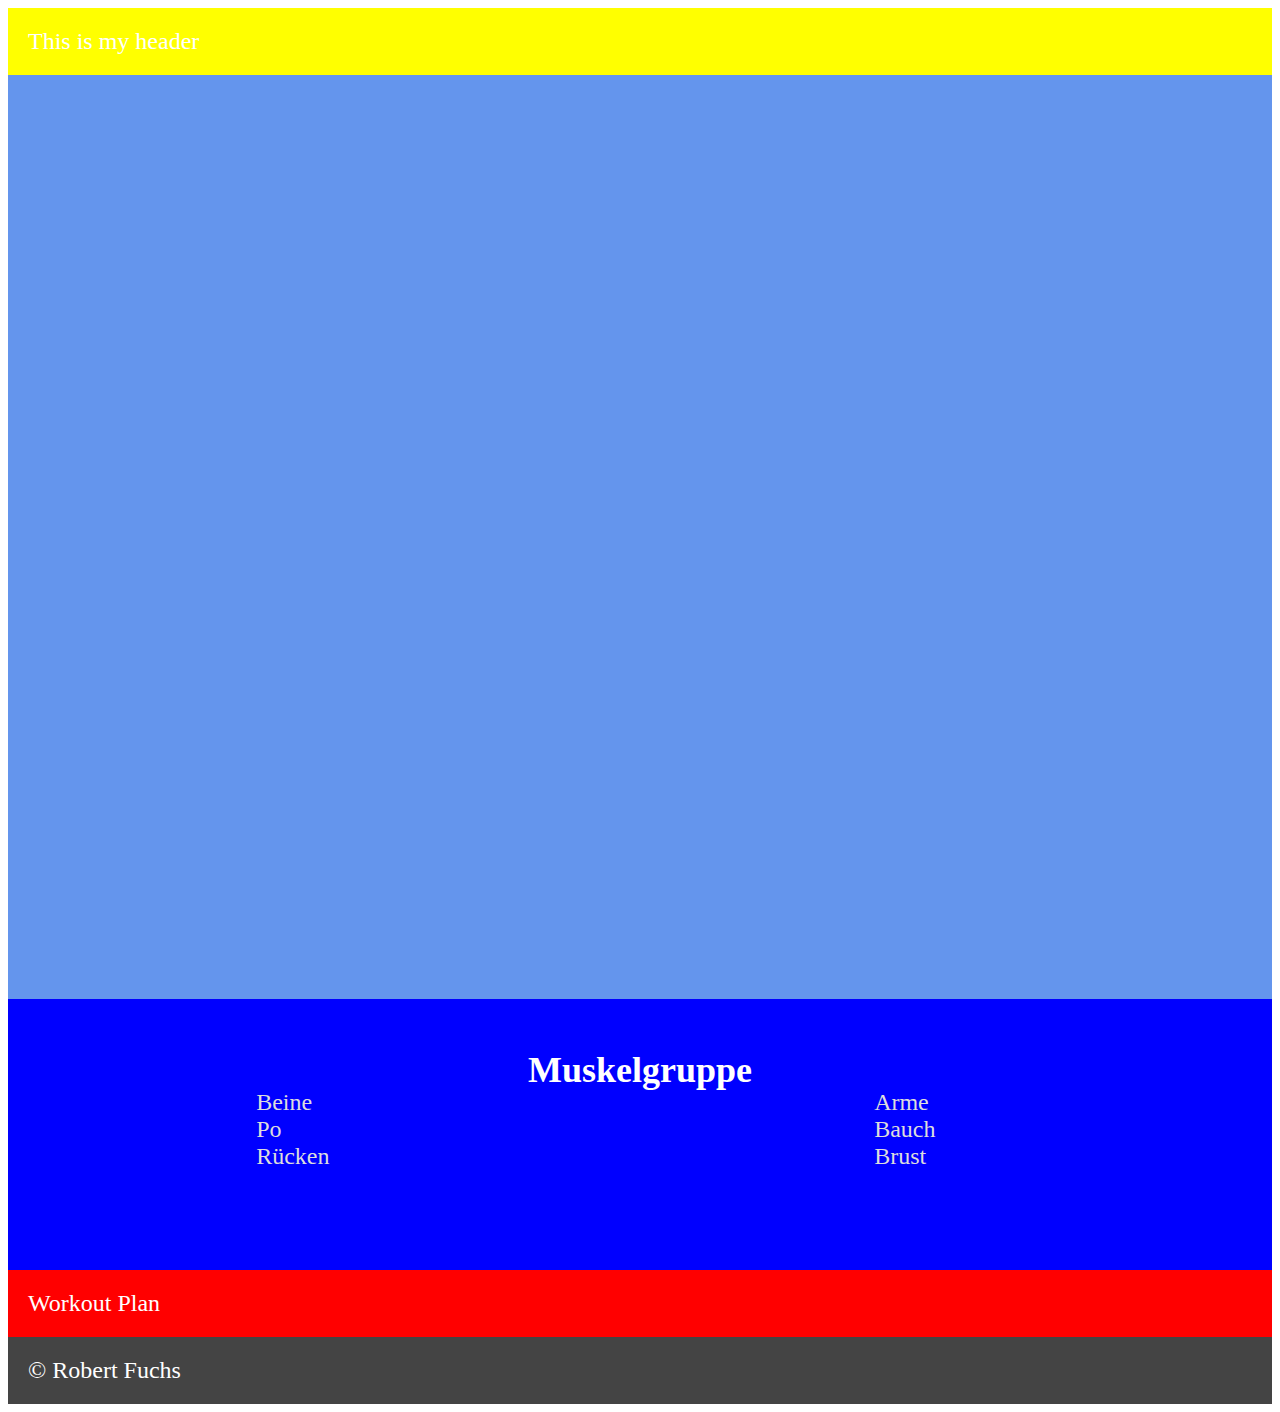
==== index.html @ 114e081c "add jquery support and rename the cover image" ====
<html>

<head>
    <meta charset="UTF-8">
    <title>Katjas Workout Hilfe</title>
    <link rel="stylesheet" type="text/css" href="css/index.css">
</head>

<body>
    <div class="wrapper">
        <div class="box-level-1 header">This is my header</div>
        <div class="box-level-1 cover-image"></div>
        <div class="box-level-1 exercises">
            <div class="box-level-2 title">
                <h2>Muskelgruppe</h2>
            </div>
            <div class="box-level-2 excercise-list">
                <div class="box-level-3 left">
                    <ul>
                        <li>
                            <a href="html/muskelgruppe/beine.html">Beine</a>
                        </li>
                        <li>
                            <a href="html/muskelgruppe/po.html">Po</a>
                        </li>
                        <li>
                            <a href="html/muskelgruppe/ruecken.html">Rücken</a>
                        </li>
                    </ul>
                </div>
                <div class="box-level-3 right">
                    <ul>
                        <li>
                            <a href="html/muskelgruppe/arme.html">Arme</a>
                        </li>
                        <li>
                            <a href="html/muskelgruppe/bauch.html">Bauch</a>
                        </li>
                        <li>
                            <a href="html/muskelgruppe/brust.html">Brust</a>
                        </li>
                    </ul>
                </div>
            </div>
        </div>
    </div>
    <div class="box-level-1 plan">Workout Plan</div>
    <div class="box-level-1 footer">&#169; Robert Fuchs</div>
    </div>
    
    <script src="https://ajax.googleapis.com/ajax/libs/jquery/3.1.0/jquery.min.js"></script>
    <script type="text/javascript" src="js/scroll-animation.js"></script>
</body>

</html>
---- css/index.css ----
.container {
    display: grid;
    grid-template-columns: 100%;
    grid-template-rows: repeat(20%, 5);
}

.box-level-1 {
    background-color: #444;
    color: #fff;
    padding: 20px;
    font-size: 150%;
}

.box-level-3 {
    justify-self: center;
}

.header {
    background-color: yellow;
}

.cover-image {
    height: 100%;
    /* background-image: url(../resources/img/landing_pic.jpg);*/
    background-color: cornflowerblue;
    background-position: center;
    background-repeat: no-repeat;
    background-size: cover;
}

.draw {
    animation: offset 5s linear forwards;
}

.exercises {
    background-color: blue;
    display: grid;
    grid-template-columns: 100%;
    grid-template-rows: 20% 80%;
}

.excercise-list {
    display: grid;
    grid-template-columns: 40% 60%;
    grid-template-rows: 100%;
}

.plan {
    background-color: red;
}

h2 {
    text-align: center;
}

a {
    color: #DDD;
    text-decoration: none;
}

a:hover {
    color: white;
}

ul {
    display: inline-block;
    list-style-type: none;
}

/* @media screen and (max-width: 767px) { */
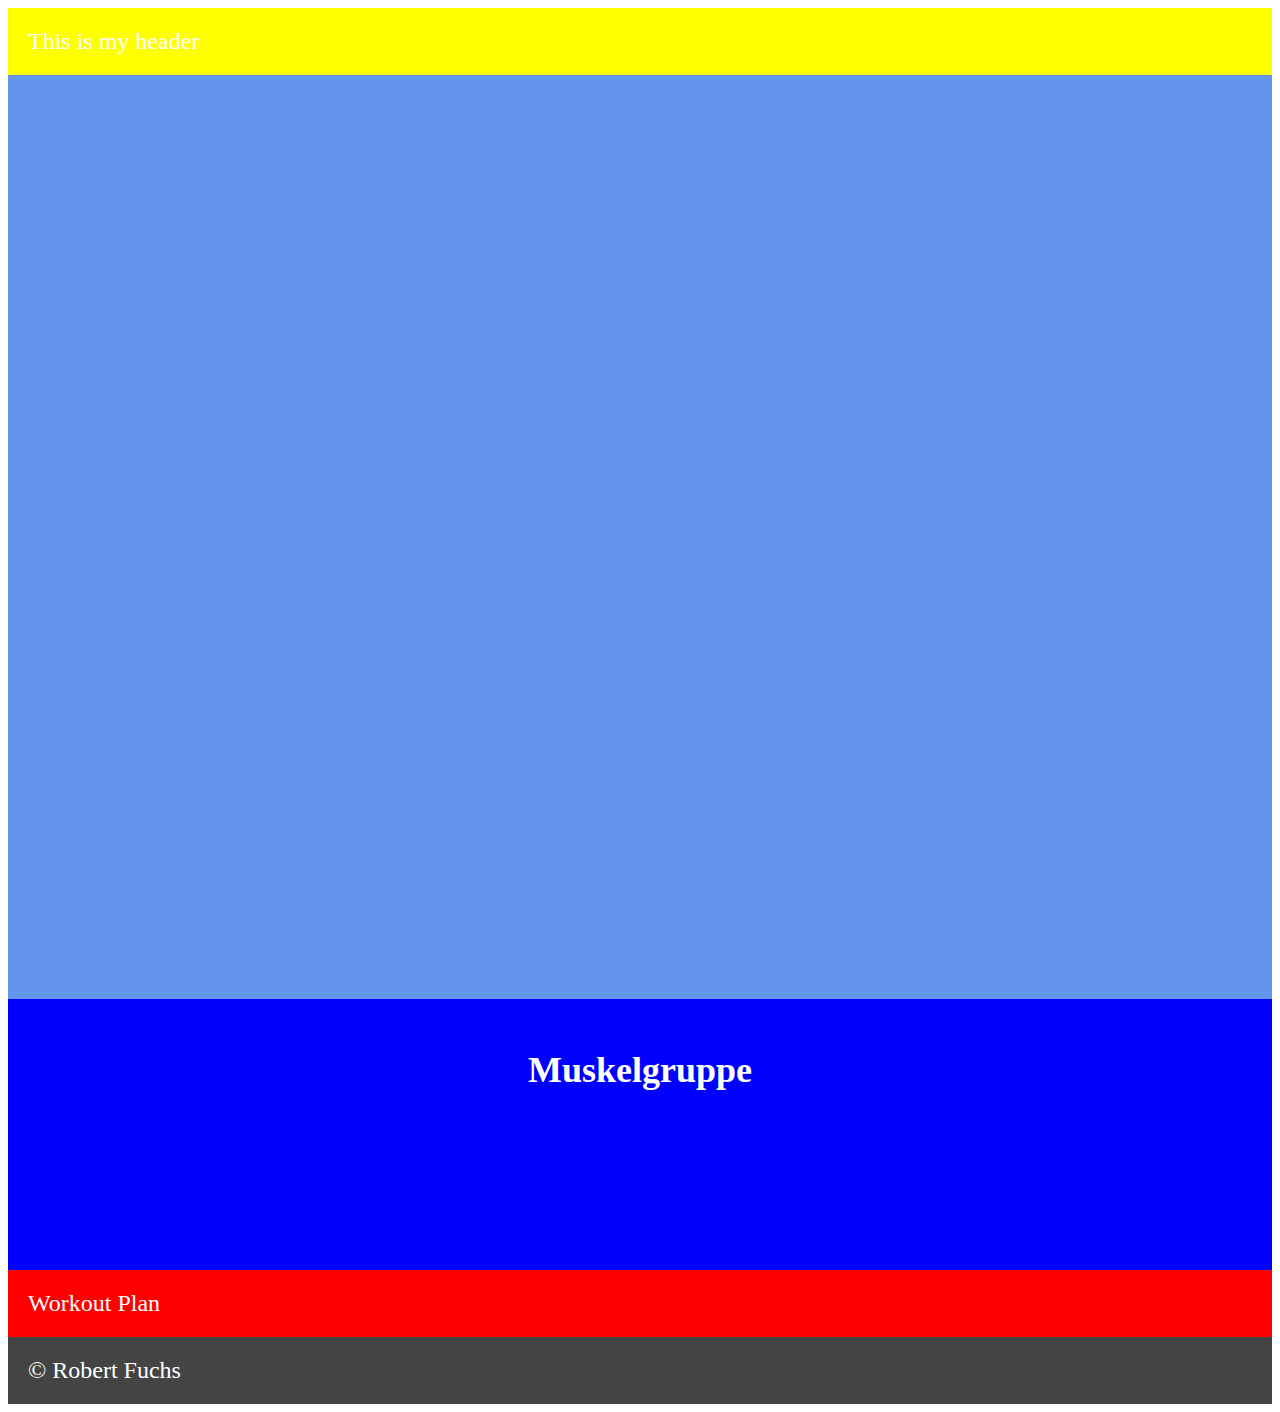
==== commit a1c5c1d2: "add logic to start animation when element is in the viewport" ====
--- a/index.html
+++ b/index.html
@@ -14,9 +14,9 @@
             <div class="box-level-2 title">
                 <h2>Muskelgruppe</h2>
             </div>
-            <div class="box-level-2 excercise-list">
+            <div class="box-level-2 exercise-list">
                 <div class="box-level-3 left">
-                    <ul>
+                    <ul class="left-unordered-list animation">
                         <li>
                             <a href="html/muskelgruppe/beine.html">Beine</a>
                         </li>
@@ -29,7 +29,7 @@
                     </ul>
                 </div>
                 <div class="box-level-3 right">
-                    <ul>
+                    <ul class="right-unordered-list animation">
                         <li>
                             <a href="html/muskelgruppe/arme.html">Arme</a>
                         </li>
--- a/css/index.css
+++ b/css/index.css
@@ -13,6 +13,31 @@
 
 .box-level-3 {
     justify-self: center;
+    justify-items: stretch;
+}
+
+.left-unordered-list {
+    left: -100%;
+}
+
+.right-unordered-list {
+    left: 100%;
+}
+
+.animation {
+    position: relative;
+    opacity: 0;
+    -webkit-transition-property: opacity left;
+    -webkit-transition-duration: 0.5s;
+    -webkit-transition-timing-function: ease-out;
+    transition-property: opacity left;
+    transition-duration: 0.5s;
+    transition-timing-function: ease-out;
+}
+
+.animation-end {
+    left: 0%;
+    opacity: 1;
 }
 
 .header {
@@ -28,10 +53,6 @@
     background-size: cover;
 }
 
-.draw {
-    animation: offset 5s linear forwards;
-}
-
 .exercises {
     background-color: blue;
     display: grid;
@@ -39,7 +60,7 @@
     grid-template-rows: 20% 80%;
 }
 
-.excercise-list {
+.exercise-list {
     display: grid;
     grid-template-columns: 40% 60%;
     grid-template-rows: 100%;
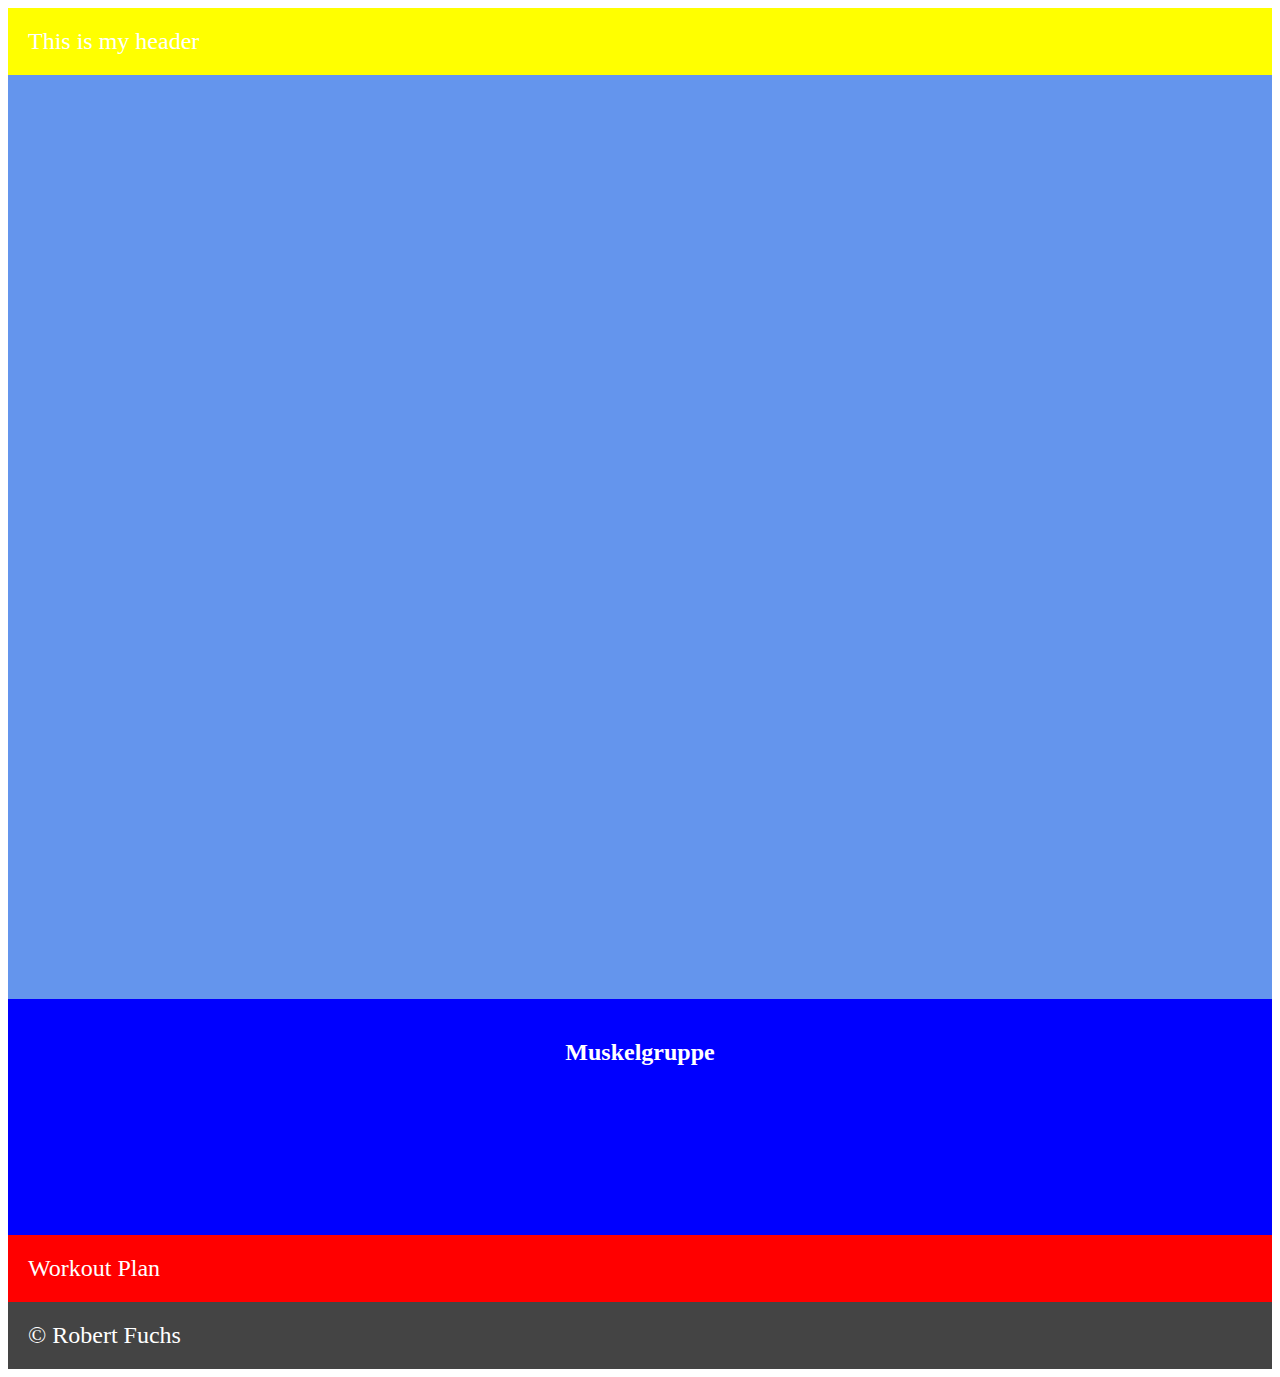
==== commit a8adeb36: "add a zoom animation to the exercise h2 element" ====
--- a/index.html
+++ b/index.html
@@ -12,11 +12,11 @@
         <div class="box-level-1 cover-image"></div>
         <div class="box-level-1 exercises">
             <div class="box-level-2 title">
-                <h2>Muskelgruppe</h2>
+                <h2 class="zoom-animation">Muskelgruppe</h2>
             </div>
             <div class="box-level-2 exercise-list">
                 <div class="box-level-3 left">
-                    <ul class="left-unordered-list animation">
+                    <ul class="left-unordered-list slide-animation">
                         <li>
                             <a href="html/muskelgruppe/beine.html">Beine</a>
                         </li>
@@ -29,7 +29,7 @@
                     </ul>
                 </div>
                 <div class="box-level-3 right">
-                    <ul class="right-unordered-list animation">
+                    <ul class="right-unordered-list slide-animation">
                         <li>
                             <a href="html/muskelgruppe/arme.html">Arme</a>
                         </li>
@@ -43,9 +43,8 @@
                 </div>
             </div>
         </div>
-    </div>
-    <div class="box-level-1 plan">Workout Plan</div>
-    <div class="box-level-1 footer">&#169; Robert Fuchs</div>
+        <div class="box-level-1 plan">Workout Plan</div>
+        <div class="box-level-1 footer">&#169; Robert Fuchs</div>
     </div>
     
     <script src="https://ajax.googleapis.com/ajax/libs/jquery/3.1.0/jquery.min.js"></script>
--- a/css/index.css
+++ b/css/index.css
@@ -24,7 +24,7 @@
     left: 100%;
 }
 
-.animation {
+.slide-animation {
     position: relative;
     opacity: 0;
     -webkit-transition-property: opacity left;
@@ -35,9 +35,23 @@
     transition-timing-function: ease-out;
 }
 
-.animation-end {
+.slide-animation-end {
     left: 0%;
     opacity: 1;
+}
+
+.zoom-animation {
+    font-size: 100%;
+    -webkit-transition-property: font-size;
+    -webkit-transition-duration: 1.0s;
+    -webkit-transition-timing-function: ease-out;
+    transition-property: font-size;
+    transition-duration: 1.0s;
+    transition-timing-function: ease-out;
+}
+
+.zoom-animation-end {
+    font-size: 150%
 }
 
 .header {
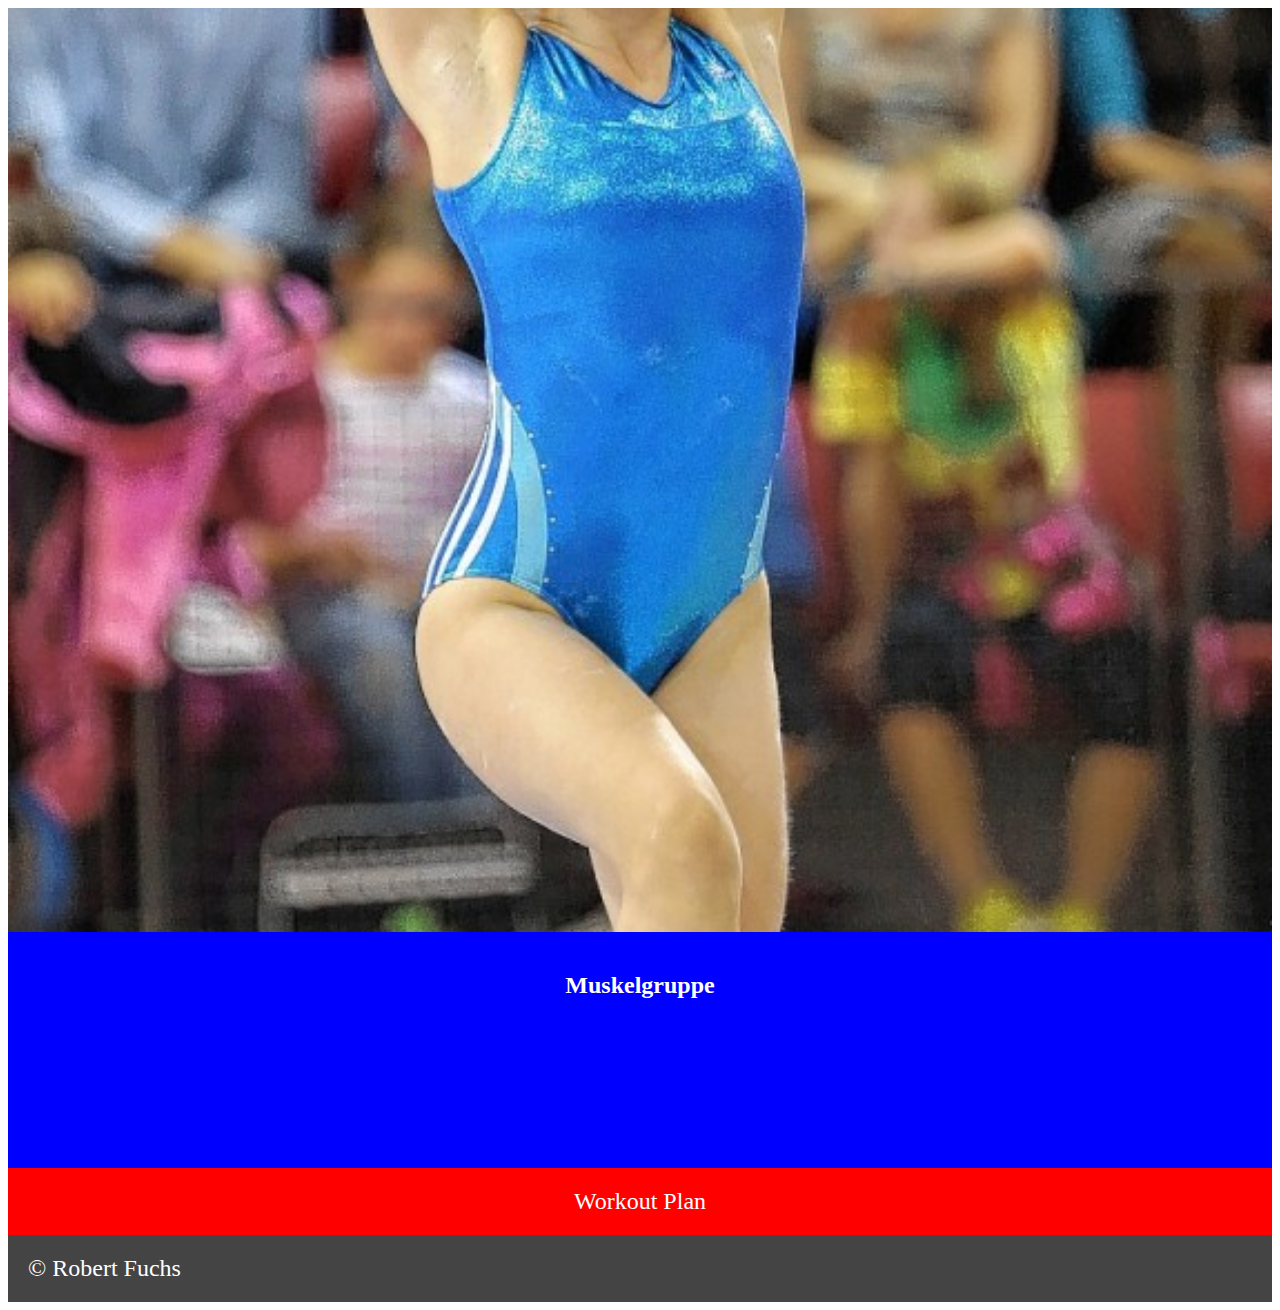
==== commit 62f3814e: "remove header" ====
--- a/index.html
+++ b/index.html
@@ -8,7 +8,6 @@
 
 <body>
     <div class="wrapper">
-        <div class="box-level-1 header">This is my header</div>
         <div class="box-level-1 cover-image"></div>
         <div class="box-level-1 exercises">
             <div class="box-level-2 title">
--- a/css/index.css
+++ b/css/index.css
@@ -1,7 +1,7 @@
 .container {
     display: grid;
     grid-template-columns: 100%;
-    grid-template-rows: repeat(20%, 5);
+    grid-template-rows: repeat(25%, 4);
 }
 
 .box-level-1 {
@@ -44,24 +44,18 @@
     font-size: 100%;
     -webkit-transition-property: font-size;
     -webkit-transition-duration: 1.0s;
-    -webkit-transition-timing-function: ease-out;
     transition-property: font-size;
     transition-duration: 1.0s;
-    transition-timing-function: ease-out;
 }
 
 .zoom-animation-end {
     font-size: 150%
 }
 
-.header {
-    background-color: yellow;
-}
-
 .cover-image {
     height: 100%;
-    /* background-image: url(../resources/img/landing_pic.jpg);*/
-    background-color: cornflowerblue;
+    background-image: url(../resources/img/landing_pic.jpg);
+    /* background-color: cornflowerblue; */
     background-position: center;
     background-repeat: no-repeat;
     background-size: cover;
@@ -82,6 +76,7 @@
 
 .plan {
     background-color: red;
+    text-align: center;
 }
 
 h2 {
